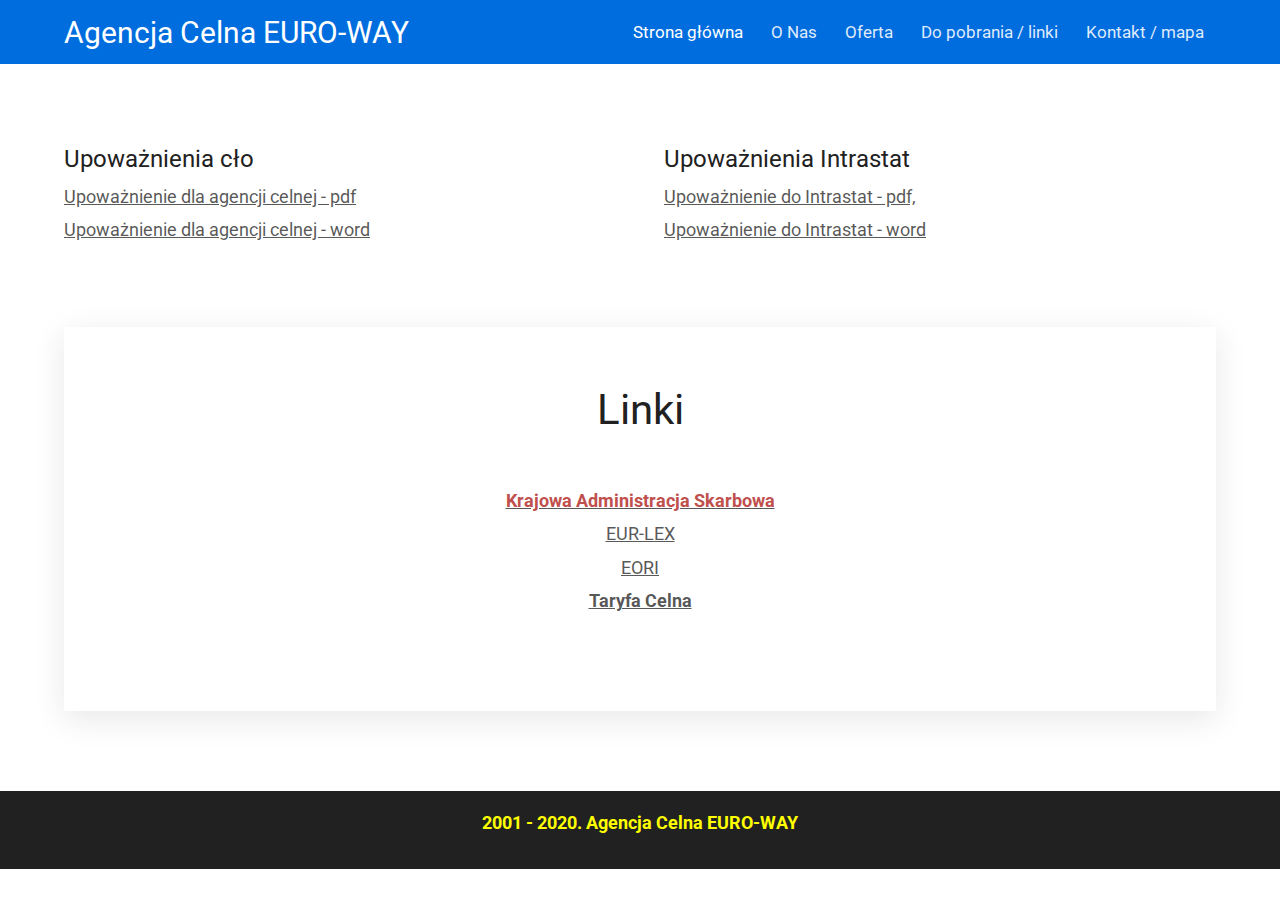
==== do-pobrania.html @ 19248e26 "Add files via upload" ====
<!DOCTYPE html>
<!-- saved from url=(0038)http://www.euro-way.com.pl/do-pobrania -->
<html
  class="js flexbox no-touch draganddrop csstransforms3d localstorage fileinput filereader fullscreen dragdropupload no-smoothtouch no-flexboxtweener"
  lang="en"
  style=""
  data-scroll-dir-x="0"
  data-scroll-dir-y="0"
>
  <head>
    <meta http-equiv="Content-Type" content="text/html; charset=UTF-8" />

    <title>Do pobrania / linki</title>
    <meta name="keywords" content="" />
    <meta name="description" content="" />
    <meta name="viewport" content="width=device-width,initial-scale=1" />
    <link rel="icon" type="image/png" sizes="32x32" href="favicon-32x32.png" />
    <link rel="icon" type="image/png" sizes="16x16" href="favicon-16x16.png" />

    <meta property="og:url" content="http://www.euro-way.com.pl/do-pobrania" />
    <meta property="og:title" content="Do pobrania / linki" />
    <meta property="og:description" content="" />
    <meta property="og:site_name" content="Agencja Celna EURO-WAY" />
    <meta
      name="viewport"
      content="width=device-width, initial-scale=1, viewport-fit=cover"
    />

    <meta name="generator" content="BaseKit" />

    <link rel="canonical" href="http://www.euro-way.com.pl/do-pobrania" />

    <link
      rel="stylesheet"
      href="./4a75a298-e9b4-4f21-a9c5-be64dd8ceb1e.css"
      class="js-initial-stylesheet"
    />

    <link rel="stylesheet" href="./photo-swipe.css" />

    <link rel="stylesheet" href="./cookie-consent.css" />

    <style
      class="js-webfont"
      data-woff-cache="//55b558c7-resources.clickweb.home.pl/ca8ff7f546/seven/fonts/playfair_display.woff.json"
      data-ttf-cache="//55b558c7-resources.clickweb.home.pl/ca8ff7f546/seven/fonts/playfair_display.ttf.json"
      data-fallback-stylesheet="https://fonts.googleapis.com/css?family=Playfair+Display&amp;subset=latin,latin-ext"
      data-name="playfair_display"
      data-cache-full="data-cache-full"
    >
      @font-face {
        font-family: "Playfair Display";
        font-weight: normal;
        src: url([data-uri]);
      }
    </style>
    <script nonce="">
      (function () {
        var fontCollections,
          fontsToCache,
          fallback = 1;

        function loadFontsAsynchronously() {
          if (!fallback) {
            return;
          }

          for (var i = 0, j = fontCollections.length; i < j; ++i) {
            var link = document.createElement("link"),
              head = document.getElementsByTagName("head")[0];
            link.rel = "stylesheet";
            link.href = fontCollections[i].getAttribute(
              "data-fallback-stylesheet"
            );
            head.appendChild(link);
          }
        }

        function loadFontsFromStorage() {
          var localKey = "published",
            format,
            collection,
            cachedFont;

          if (!window.localStorage) {
            return;
          }

          format = window.localStorage.getItem("bk.webfonts.format");
          if (!format) {
            return;
          }

          for (var i = 0, j = fontCollections.length; i < j; ++i) {
            collection = fontCollections[i];
            cacheKey =
              "bk.webfonts." +
              localKey +
              "." +
              format +
              "." +
              collection.getAttribute("data-name");
            cachedFont = window.localStorage.getItem(cacheKey);
            if (!cachedFont) {
              continue;
            }
            collection.innerHTML = cachedFont;
            collection.setAttribute("data-cache-full", "data-cache-full");
          }
        }

        if (!"querySelectorAll" in window) {
          return;
        }

        fontCollections = document.head.querySelectorAll(".js-webfont");
        if (!"localStorage" in window || !"addEventListener" in window) {
          loadFontsAsynchronously();
          return;
        }

        loadFontsFromStorage();
      })();
    </script>

    <script src="./modernizr.js" nonce=""></script>
  </head>

  <body class="" style="">
    <section
      id="page-zones__header"
      class="bk-zone column"
      data-uniqueid="FlGp8AOU8RqNXeD"
      data-parentuniqueid=""
    >
      <div
        id="page-zones__header-widgets__5d70db1a4285a"
        data-name="row"
        class="widget widget--zone-widget js-widget style--accent height--thin"
        data-uniqueid="0ZywvJ2JO8JYRSX"
        data-parentuniqueid="FlGp8AOU8RqNXeD"
      >
        <div
          class="row row--style-accent row--height-thin row--vertical-align-center row--background-type-color row--width-contained row--navigation-2 js-row"
          data-rowtype="navigation-2"
        >
          <div class="row__container js-row-container">
            <div
              id="page-zones__header-widgets__5d70db1a4285a-widgets__5d70db1a52dcf"
              data-name="responsivecolumns"
              class="widget widget--zone-widget js-widget"
              data-uniqueid="OgAXpkpe0J53B7G"
              data-parentuniqueid="0ZywvJ2JO8JYRSX"
            >
              <div
                class="bk-responsivecolumns responsivecolumns widget__responsivecolumns js-responsivecolumns"
              >
                <section
                  id="page-zones__header-widgets__5d70db1a4285a-widgets__5d70db1a52dcf-zones__5d70db1a56a9b"
                  class="bk-zone column columns-two-left"
                  data-uniqueid="Rs4tHs6DDsmE3X8"
                  data-parentuniqueid="OgAXpkpe0J53B7G"
                >
                  <div
                    id="page-zones__header-widgets__5d70db1a4285a-widgets__5d70db1a52dcf-zones__5d70db1a56a9b-widgets__5d70db1a58aa8"
                    data-name="companybrand"
                    class="widget widget--zone-widget js-widget"
                    data-uniqueid="q26HEOkRrdgZ0eq"
                    data-parentuniqueid="Rs4tHs6DDsmE3X8"
                  >
                    <div
                      class="bk-branding branding widget__branding alignment--left"
                    >
                      <div class="branding__text">
                        <h2 class="branding__site-title">
                          <a href="index.html" class="branding__link">
                            Agencja Celna EURO-WAY
                          </a>
                        </h2>
                      </div>
                    </div>
                  </div>
                </section>
                <section
                  id="page-zones__header-widgets__5d70db1a4285a-widgets__5d70db1a52dcf-zones__5d70db1a5e4d7"
                  class="bk-zone column columns-two-right"
                  data-uniqueid="4D4K9gafy3xjGJO"
                  data-parentuniqueid="OgAXpkpe0J53B7G"
                >
                  <div
                    id="page-zones__header-widgets__5d70db1a4285a-widgets__5d70db1a52dcf-zones__5d70db1a5e4d7-widgets__5d70db1a6036f"
                    data-name="extendednavigation"
                    class="widget widget--zone-widget js-widget"
                    data-uniqueid="9XCvKcLYAl8nAcc"
                    data-parentuniqueid="4D4K9gafy3xjGJO"
                  >
                    <div
                      class="bk-extendednavigation extendednavigation widget__extendednavigation align-right"
                      itemscope=""
                      itemtype="https://www.schema.org/SiteNavigationElement"
                    >
                      <button
                        class="js-pull navigation-toggle icon icon--bars extendednavigation__navigation-toggle"
                      >
                        <span>Menu</span>
                      </button>

                      <nav
                        class="navigation-body extendednavigation__navigation-body"
                      >
                        <ul
                          class="navigation-list extendednavigation__navigation-list js-menu-list itemcount-5"
                        >
                          <li
                            class="navigation-item extendednavigation__navigation-item home selected"
                            itemprop="name"
                          >
                            <a
                              href="index.html"
                              class="item-name extendednavigation__item-name"
                              itemprop="url"
                              >Strona główna</a
                            >
                          </li>
                          <li
                            class="navigation-item extendednavigation__navigation-item page"
                            itemprop="name"
                          >
                            <a
                              href="o-nas.html"
                              class="item-name extendednavigation__item-name"
                              itemprop="url"
                              >O Nas</a
                            >
                          </li>
                          <li
                            class="navigation-item extendednavigation__navigation-item page"
                            itemprop="name"
                          >
                            <a
                              href="oferta.html"
                              class="item-name extendednavigation__item-name"
                              itemprop="url"
                              >Oferta</a
                            >
                          </li>
                          <li
                            class="navigation-item extendednavigation__navigation-item page"
                            itemprop="name"
                          >
                            <a
                              href="do-pobrania.html"
                              class="item-name extendednavigation__item-name"
                              itemprop="url"
                              >Do pobrania / linki</a
                            >
                          </li>
                          <li
                            class="navigation-item extendednavigation__navigation-item page"
                            itemprop="name"
                          >
                            <a
                              href="kontakt-mapa.html"
                              class="item-name extendednavigation__item-name"
                              itemprop="url"
                              >Kontakt / mapa</a
                            >
                          </li>
                        </ul>
                      </nav>
                    </div>
                  </div>
                </section>
              </div>
            </div>
          </div>
        </div>
      </div>
    </section>

    <section
      id="page-zones__main"
      class="bk-zone column"
      data-uniqueid="zT1KDcDn7ZctIDv"
      data-parentuniqueid=""
    >
      <div
        id="page-zones__main-widgets__5d7109be23a2d"
        data-name="row"
        class="widget widget--zone-widget js-widget style--light height--default"
        data-uniqueid="JpRpWG6L9fXdBMA"
        data-parentuniqueid="zT1KDcDn7ZctIDv"
      >
        <div
          class="row row--style-light row--height-default row--vertical-align-top row--background-type-color row--width-contained row--text-5a row--layout-text-5a js-row"
          data-rowtype="text-5a"
        >
          <div class="row__container js-row-container">
            <div
              id="page-zones__main-widgets__5d7109be23a2d-widgets__5d7109be3b955"
              data-name="responsivecolumns"
              class="widget widget--zone-widget js-widget"
              data-uniqueid="K0fuvK3SGdQ5pbT"
              data-parentuniqueid="JpRpWG6L9fXdBMA"
            >
              <div
                class="bk-responsivecolumns responsivecolumns widget__responsivecolumns js-responsivecolumns"
              >
                <section
                  id="page-zones__main-widgets__5d7109be23a2d-widgets__5d7109be3b955-zones__5d7109be3f62c"
                  class="bk-zone column columns-two-left"
                  data-uniqueid="fAM55vNHzNcyWy3"
                  data-parentuniqueid="K0fuvK3SGdQ5pbT"
                >
                  <div
                    id="page-zones__main-widgets__5d7109be23a2d-widgets__5d7109be3b955-zones__5d7109be3f62c-widgets__5d7109be413fc"
                    data-name="contentgroup"
                    class="widget widget--zone-widget js-widget"
                    data-uniqueid="Sp8b1LNE4YNsS3k"
                    data-parentuniqueid="fAM55vNHzNcyWy3"
                  >
                    <div
                      class="widget__contentgroup contentgroup contentgroup--left contentgroup--regular"
                      id=""
                    >
                      <div class="contentgroup__content">
                        <div class="contentgroup__body-wrapper">
                          <div class="contentgroup__text-wrapper">
                            <div class="contentgroup__heading">
                              <h4>Upoważnienia cło<br /></h4>
                            </div>

                            <p class="contentgroup__body">
                              <a
                                href="http://hosting1965125.online.pro/doc/upowaznienie_UKC.pdf"
                                target="_blank"
                                >Upoważnienie dla agencji celnej - pdf</a
                              ><br /><a
                                href="http://hosting1965125.online.pro/doc/upowaznienie_UKC.doc"
                                target="_blank"
                                >Upoważnienie dla agencji celnej - word</a
                              ><br />
                            </p>
                          </div>
                        </div>
                      </div>
                    </div>
                  </div>
                </section>
                <section
                  id="page-zones__main-widgets__5d7109be23a2d-widgets__5d7109be3b955-zones__5d7109be4eb4e"
                  class="bk-zone column columns-two-right"
                  data-uniqueid="0wjSXVOYPUkT835"
                  data-parentuniqueid="K0fuvK3SGdQ5pbT"
                >
                  <div
                    id="page-zones__main-widgets__5d7109be23a2d-widgets__5d7109be3b955-zones__5d7109be4eb4e-widgets__5d7109be50a32"
                    data-name="contentgroup"
                    class="widget widget--zone-widget js-widget"
                    data-uniqueid="Y38Vjyl5EKoXilZ"
                    data-parentuniqueid="0wjSXVOYPUkT835"
                  >
                    <div
                      class="widget__contentgroup contentgroup contentgroup--left contentgroup--regular"
                      id=""
                    >
                      <div class="contentgroup__content">
                        <div class="contentgroup__body-wrapper">
                          <div class="contentgroup__text-wrapper">
                            <div class="contentgroup__heading">
                              <h4>Upoważnienia Intrastat<br /></h4>
                            </div>

                            <p class="contentgroup__body">
                              <a
                                href="http://hosting1965125.online.pro/doc/upow-intrastat.pdf"
                                target="_blank"
                                >Upoważnienie do Intrastat - pdf,</a
                              ><br />
                              <a
                                href="http://hosting1965125.online.pro/doc/upow-intrastat.doc"
                                target="_blank"
                                >Upoważnienie do Intrastat - word</a
                              ><br />
                            </p>
                          </div>
                        </div>
                      </div>
                    </div>
                  </div>
                </section>
              </div>
            </div>
          </div>
        </div>
      </div>

      <div
        id="page-zones__main-widgets__5d710ea5efa95"
        data-name="row"
        class="widget widget--zone-widget js-widget style--light height--default"
        data-uniqueid="ZOSRZawecXTrr8n"
        data-parentuniqueid="zT1KDcDn7ZctIDv"
      >
        <div
          class="row row--style-light row--height-default row--vertical-align-top row--background-type-color row--width-contained row--text-1b row--layout-text-1b js-row"
          data-rowtype="text-1b"
        >
          <div class="row__container js-row-container">
            <div
              id="page-zones__main-widgets__5d710ea5efa95-widgets__5d710ea618762"
              data-name="contentgroup"
              class="widget widget--zone-widget js-widget"
              data-uniqueid="yzBm5WgsYnUNYTL"
              data-parentuniqueid="ZOSRZawecXTrr8n"
            >
              <div
                class="widget__contentgroup contentgroup contentgroup--center contentgroup--regular"
                id=""
              >
                <div class="contentgroup__content">
                  <div class="contentgroup__body-wrapper">
                    <div class="contentgroup__text-wrapper">
                      <div class="contentgroup__heading">
                        <h2>Linki<br /><br /></h2>
                      </div>

                      <p class="contentgroup__body">
                        <a href="http://www.gov.pl/web/kas" target="_blank"
                          ><b
                            ><span style="color: rgb(192, 80, 77);"
                              >Krajowa Administracja Skarbowa
                            </span></b
                          ></a
                        ><br /><a
                          href="https://eur-lex.europa.eu/oj/direct-access.html?locale=pl"
                          target="_blank"
                          >EUR-LEX</a
                        ><br /><a
                          href="https://ec.europa.eu/taxation_customs/dds2/eos/eori_validation.jsp?Lang=pl"
                          target="_blank"
                          >EORI</a
                        ><br /><a
                          href="https://ext-isztar4.mf.gov.pl/taryfa_celna/?Year=&amp;Month=&amp;Day"
                          target="_blank"
                          ><span style="color: rgb(118, 146, 60);"
                            ><b>Taryfa Celna</b></span
                          ></a
                        ><br /><br />
                      </p>
                    </div>
                  </div>
                </div>
              </div>
            </div>
          </div>
        </div>
      </div>
    </section>

    <section
      id="page-zones__footer"
      class="bk-zone column"
      data-uniqueid="7ayd9t0AmyzE1vb"
      data-parentuniqueid=""
    >
      <div
        id="page-zones__footer-widgets__5d711c2070321"
        data-name="row"
        class="widget widget--zone-widget js-widget style--dark height--thin"
        data-uniqueid="4357oQF64j9slPP"
        data-parentuniqueid="7ayd9t0AmyzE1vb"
      >
        <div
          class="row row--style-dark row--height-thin row--vertical-align-center row--background-type-color row--width-contained row--footer-5 js-row"
          data-rowtype="footer-5"
        >
          <div class="row__container js-row-container">
            <div
              id="page-zones__footer-widgets__5d711c2070321-widgets__5d711c20811ab"
              data-name="contentgroup"
              class="widget widget--zone-widget js-widget"
              data-uniqueid="nMcB17oqmnMiRj0"
              data-parentuniqueid="4357oQF64j9slPP"
            >
              <div
                class="widget__contentgroup contentgroup contentgroup--center contentgroup--regular"
                id=""
              >
                <div class="contentgroup__content">
                  <div class="contentgroup__body-wrapper">
                    <div class="contentgroup__text-wrapper">
                      <p class="contentgroup__body">
                        <span style="color: rgb(255, 255, 0);"
                          ><b>2001 - 2020. Agencja Celna EURO-WAY</b></span
                        ><br />
                      </p>
                    </div>
                  </div>
                </div>
              </div>
            </div>

            <div
              id="page-zones__footer-widgets__5d711c2070321-widgets__5d711c208aa20"
              data-name="policypages"
              class="widget widget--zone-widget js-widget"
              data-uniqueid="Ygwjg7x6gmgbDs2"
              data-parentuniqueid="4357oQF64j9slPP"
            ></div>
          </div>
        </div>
      </div>
    </section>

    <div id="js-cookie-consent-event" style="display: none;"></div>

    <script nonce="">
      App = {};
      App.i18n = {};
      App.nonce = "";
      App.session = {
        get: function (key) {
          var property = null;
          if (this.data[key] !== null && this.data[key] !== undefined) {
            return this.data[key];
          }
          return property;
        },
        data: {
          siteRef: 57679,
          domain: "webmaker.az.pl",
          brandRef: "20",
          assetBaseUrl: "//55b558c7-resources.clickweb.home.pl/ca8ff7f546",
          languageCode: "pl",
          pageRef: 520708,
          pageLanguage: null,
        },
      };

      var Brand = Brand || {};
      Brand.googleMapsEmbedKey = "AIzaSyC8V96sGgzrasorg2xPOlrlp-cpQFPLSxM";

      if (window.Modernizr && window.Modernizr.touch) {
        document.body.classList.add("touch");
      }
    </script>

    <script nonce="">
      window["Server"] = {
        app: {
          resizerDomain: "resizer.clickweb.home.pl",
          mode: "published",
          protocol: "http",
          maintenance: "0",
          deducedLocale: "pl_PL",
        },
        componentTree: {
          page: {
            "page-zones__header": {
              "page-zones__header-widgets__5d70db1a4285a": {
                "page-zones__header-widgets__5d70db1a4285a-widgets__5d70db1a52dcf": {
                  "page-zones__header-widgets__5d70db1a4285a-widgets__5d70db1a52dcf-zones__5d70db1a56a9b": {
                    "page-zones__header-widgets__5d70db1a4285a-widgets__5d70db1a52dcf-zones__5d70db1a56a9b-widgets__5d70db1a58aa8": [],
                  },
                  "page-zones__header-widgets__5d70db1a4285a-widgets__5d70db1a52dcf-zones__5d70db1a5e4d7": {
                    "page-zones__header-widgets__5d70db1a4285a-widgets__5d70db1a52dcf-zones__5d70db1a5e4d7-widgets__5d70db1a6036f": [],
                  },
                },
              },
            },
            "page-zones__main": {
              "page-zones__main-widgets__5d7109be23a2d": {
                "page-zones__main-widgets__5d7109be23a2d-widgets__5d7109be3b955": {
                  "page-zones__main-widgets__5d7109be23a2d-widgets__5d7109be3b955-zones__5d7109be3f62c": {
                    "page-zones__main-widgets__5d7109be23a2d-widgets__5d7109be3b955-zones__5d7109be3f62c-widgets__5d7109be413fc": [],
                  },
                  "page-zones__main-widgets__5d7109be23a2d-widgets__5d7109be3b955-zones__5d7109be4eb4e": {
                    "page-zones__main-widgets__5d7109be23a2d-widgets__5d7109be3b955-zones__5d7109be4eb4e-widgets__5d7109be50a32": [],
                  },
                },
              },
              "page-zones__main-widgets__5d710ea5efa95": {
                "page-zones__main-widgets__5d710ea5efa95-widgets__5d710ea618762": [],
              },
            },
            "page-zones__footer": {
              "page-zones__footer-widgets__5d711c2070321": {
                "page-zones__footer-widgets__5d711c2070321-widgets__5d711c20811ab": [],
                "page-zones__footer-widgets__5d711c2070321-widgets__5d711c208aa20": [],
              },
            },
          },
        },
        editorVersion: "ten",
        isFullVersionTenSite: true,
        page: {
          componentTree: {
            page: {
              "page-zones__header": {
                "page-zones__header-widgets__5d70db1a4285a": {
                  "page-zones__header-widgets__5d70db1a4285a-widgets__5d70db1a52dcf": {
                    "page-zones__header-widgets__5d70db1a4285a-widgets__5d70db1a52dcf-zones__5d70db1a56a9b": {
                      "page-zones__header-widgets__5d70db1a4285a-widgets__5d70db1a52dcf-zones__5d70db1a56a9b-widgets__5d70db1a58aa8": [],
                    },
                    "page-zones__header-widgets__5d70db1a4285a-widgets__5d70db1a52dcf-zones__5d70db1a5e4d7": {
                      "page-zones__header-widgets__5d70db1a4285a-widgets__5d70db1a52dcf-zones__5d70db1a5e4d7-widgets__5d70db1a6036f": [],
                    },
                  },
                },
              },
              "page-zones__main": {
                "page-zones__main-widgets__5d7109be23a2d": {
                  "page-zones__main-widgets__5d7109be23a2d-widgets__5d7109be3b955": {
                    "page-zones__main-widgets__5d7109be23a2d-widgets__5d7109be3b955-zones__5d7109be3f62c": {
                      "page-zones__main-widgets__5d7109be23a2d-widgets__5d7109be3b955-zones__5d7109be3f62c-widgets__5d7109be413fc": [],
                    },
                    "page-zones__main-widgets__5d7109be23a2d-widgets__5d7109be3b955-zones__5d7109be4eb4e": {
                      "page-zones__main-widgets__5d7109be23a2d-widgets__5d7109be3b955-zones__5d7109be4eb4e-widgets__5d7109be50a32": [],
                    },
                  },
                },
                "page-zones__main-widgets__5d710ea5efa95": {
                  "page-zones__main-widgets__5d710ea5efa95-widgets__5d710ea618762": [],
                },
              },
              "page-zones__footer": {
                "page-zones__footer-widgets__5d711c2070321": {
                  "page-zones__footer-widgets__5d711c2070321-widgets__5d711c20811ab": [],
                  "page-zones__footer-widgets__5d711c2070321-widgets__5d711c208aa20": [],
                },
              },
            },
          },
          request: "do-pobrania",
          pageTree: [
            {
              ref: "520523",
              request: "home",
              canonicalUrl: null,
              title: "Strona g\u0142\u00f3wna",
              seo_title: "Strona g\u0142\u00f3wna",
              keywords: "",
              description: "",
              display_order: "1",
              type: "home",
              template_ref: "1",
              menu: "1",
              basekit_objects_ref: null,
              modified: "2019-09-05 10:21:39",
              redirection: null,
              priority: "1",
              changefreq: "monthly",
              can_publish: "1",
              headScript: "",
              bodyScript: "",
              status: "active",
              theme_ref: "1",
              color_swatch_ref: "1",
              font_swatch_ref: "1",
              password: null,
              do_sub_page: "0",
              do_default: "0",
              templateType: "home",
              hiddenFromNavigation: "0",
              exclude_from_sitemap: "0",
              excludeFromPageLimit: "0",
              parentId: "0",
              language: null,
            },
            {
              ref: "520561",
              request: "o-nas",
              canonicalUrl: null,
              title: "O Nas",
              seo_title: "Strona g\u0142\u00f3wna",
              keywords: "",
              description: "",
              display_order: "2",
              type: "page",
              template_ref: "1",
              menu: "1",
              basekit_objects_ref: null,
              modified: "2019-09-05 11:06:51",
              redirection: null,
              priority: "0",
              changefreq: "monthly",
              can_publish: "1",
              headScript: null,
              bodyScript: null,
              status: "active",
              theme_ref: "1",
              color_swatch_ref: "1",
              font_swatch_ref: "1",
              password: null,
              do_sub_page: "0",
              do_default: "0",
              templateType: "default",
              hiddenFromNavigation: "0",
              exclude_from_sitemap: "0",
              excludeFromPageLimit: "0",
              parentId: "0",
              language: null,
            },
            {
              ref: "520569",
              request: "oferta",
              canonicalUrl: null,
              title: "Oferta",
              seo_title: "Strona g\u0142\u00f3wna",
              keywords: "",
              description: "",
              display_order: "3",
              type: "page",
              template_ref: "1",
              menu: "1",
              basekit_objects_ref: null,
              modified: "2019-09-05 11:34:03",
              redirection: null,
              priority: "0",
              changefreq: "monthly",
              can_publish: "1",
              headScript: null,
              bodyScript: null,
              status: "active",
              theme_ref: "1",
              color_swatch_ref: "1",
              font_swatch_ref: "1",
              password: null,
              do_sub_page: "0",
              do_default: "0",
              templateType: "default",
              hiddenFromNavigation: "0",
              exclude_from_sitemap: "0",
              excludeFromPageLimit: "0",
              parentId: "0",
              language: null,
            },
            {
              ref: "520708",
              request: "do-pobrania",
              canonicalUrl: null,
              title: "Do pobrania \/ linki",
              seo_title: "",
              keywords: "",
              description: "",
              display_order: "4",
              type: "page",
              template_ref: "1",
              menu: "1",
              basekit_objects_ref: null,
              modified: "2019-09-05 15:57:11",
              redirection: null,
              priority: "0",
              changefreq: "monthly",
              can_publish: "1",
              headScript: "",
              bodyScript: "",
              status: "active",
              theme_ref: "1",
              color_swatch_ref: "1",
              font_swatch_ref: "1",
              password: null,
              do_sub_page: "0",
              do_default: "0",
              templateType: "default",
              hiddenFromNavigation: "0",
              exclude_from_sitemap: "0",
              excludeFromPageLimit: "0",
              parentId: "0",
              language: null,
            },
            {
              ref: "520717",
              request: "kontakt-mapa",
              canonicalUrl: null,
              title: "Kontakt \/ mapa",
              seo_title: "",
              keywords: null,
              description: null,
              display_order: "5",
              type: "page",
              template_ref: "1",
              menu: "1",
              basekit_objects_ref: null,
              modified: "2019-09-05 13:38:03",
              redirection: null,
              priority: "0",
              changefreq: "monthly",
              can_publish: "1",
              headScript: null,
              bodyScript: null,
              status: "active",
              theme_ref: "1",
              color_swatch_ref: "1",
              font_swatch_ref: "1",
              password: null,
              do_sub_page: "0",
              do_default: "0",
              templateType: "default",
              hiddenFromNavigation: "0",
              exclude_from_sitemap: "0",
              excludeFromPageLimit: "0",
              parentId: "0",
              language: null,
            },
            {
              ref: "520743",
              request: "blogpost",
              canonicalUrl: null,
              title: "blogpost",
              seo_title: "",
              keywords: null,
              description: null,
              display_order: "6",
              type: "page",
              template_ref: "1",
              menu: "1",
              basekit_objects_ref: null,
              modified: "2019-09-05 14:39:56",
              redirection: null,
              priority: "0",
              changefreq: "monthly",
              can_publish: "1",
              headScript: null,
              bodyScript: null,
              status: "active",
              theme_ref: "1",
              color_swatch_ref: "1",
              font_swatch_ref: "1",
              password: null,
              do_sub_page: "0",
              do_default: "0",
              templateType: "blogpost",
              hiddenFromNavigation: "1",
              exclude_from_sitemap: "1",
              excludeFromPageLimit: "1",
              parentId: "0",
              language: null,
            },
            {
              ref: "520744",
              request: "blog",
              canonicalUrl: null,
              title: "Blog",
              seo_title: "",
              keywords: null,
              description: null,
              display_order: "7",
              type: "page",
              template_ref: "1",
              menu: "1",
              basekit_objects_ref: null,
              modified: "2019-09-05 14:39:56",
              redirection: null,
              priority: "0",
              changefreq: "monthly",
              can_publish: "1",
              headScript: null,
              bodyScript: null,
              status: "active",
              theme_ref: "1",
              color_swatch_ref: "1",
              font_swatch_ref: "1",
              password: null,
              do_sub_page: "0",
              do_default: "0",
              templateType: "blogpostlist",
              hiddenFromNavigation: "0",
              exclude_from_sitemap: "1",
              excludeFromPageLimit: "1",
              parentId: "0",
              language: null,
            },
          ],
          backgroundClass: null,
          customHead: [],
          canonicalUrl: "http:\/\/www.euro-way.com.pl\/do-pobrania",
          language: null,
          isPluginPage: false,
          isRTLLanguage: false,
          ref: "520708",
          title: "Do pobrania \/ linki",
          titleInNavAndWidget: "Do pobrania \/ linki",
          description: null,
          type: "page",
          keywords: null,
          seoLang: "en",
          templateType: "default",
          headScript: "",
          bodyScript: "",
        },
        pageTree: [
          {
            ref: "520523",
            request: "home",
            canonicalUrl: null,
            title: "Strona g\u0142\u00f3wna",
            seo_title: "Strona g\u0142\u00f3wna",
            keywords: "",
            description: "",
            display_order: "1",
            type: "home",
            template_ref: "1",
            menu: "1",
            basekit_objects_ref: null,
            modified: "2019-09-05 10:21:39",
            redirection: null,
            priority: "1",
            changefreq: "monthly",
            can_publish: "1",
            headScript: "",
            bodyScript: "",
            status: "active",
            theme_ref: "1",
            color_swatch_ref: "1",
            font_swatch_ref: "1",
            password: null,
            do_sub_page: "0",
            do_default: "0",
            templateType: "home",
            hiddenFromNavigation: "0",
            exclude_from_sitemap: "0",
            excludeFromPageLimit: "0",
            parentId: "0",
            language: null,
          },
          {
            ref: "520561",
            request: "o-nas",
            canonicalUrl: null,
            title: "O Nas",
            seo_title: "Strona g\u0142\u00f3wna",
            keywords: "",
            description: "",
            display_order: "2",
            type: "page",
            template_ref: "1",
            menu: "1",
            basekit_objects_ref: null,
            modified: "2019-09-05 11:06:51",
            redirection: null,
            priority: "0",
            changefreq: "monthly",
            can_publish: "1",
            headScript: null,
            bodyScript: null,
            status: "active",
            theme_ref: "1",
            color_swatch_ref: "1",
            font_swatch_ref: "1",
            password: null,
            do_sub_page: "0",
            do_default: "0",
            templateType: "default",
            hiddenFromNavigation: "0",
            exclude_from_sitemap: "0",
            excludeFromPageLimit: "0",
            parentId: "0",
            language: null,
          },
          {
            ref: "520569",
            request: "oferta",
            canonicalUrl: null,
            title: "Oferta",
            seo_title: "Strona g\u0142\u00f3wna",
            keywords: "",
            description: "",
            display_order: "3",
            type: "page",
            template_ref: "1",
            menu: "1",
            basekit_objects_ref: null,
            modified: "2019-09-05 11:34:03",
            redirection: null,
            priority: "0",
            changefreq: "monthly",
            can_publish: "1",
            headScript: null,
            bodyScript: null,
            status: "active",
            theme_ref: "1",
            color_swatch_ref: "1",
            font_swatch_ref: "1",
            password: null,
            do_sub_page: "0",
            do_default: "0",
            templateType: "default",
            hiddenFromNavigation: "0",
            exclude_from_sitemap: "0",
            excludeFromPageLimit: "0",
            parentId: "0",
            language: null,
          },
          {
            ref: "520708",
            request: "do-pobrania",
            canonicalUrl: null,
            title: "Do pobrania \/ linki",
            seo_title: "",
            keywords: "",
            description: "",
            display_order: "4",
            type: "page",
            template_ref: "1",
            menu: "1",
            basekit_objects_ref: null,
            modified: "2019-09-05 15:57:11",
            redirection: null,
            priority: "0",
            changefreq: "monthly",
            can_publish: "1",
            headScript: "",
            bodyScript: "",
            status: "active",
            theme_ref: "1",
            color_swatch_ref: "1",
            font_swatch_ref: "1",
            password: null,
            do_sub_page: "0",
            do_default: "0",
            templateType: "default",
            hiddenFromNavigation: "0",
            exclude_from_sitemap: "0",
            excludeFromPageLimit: "0",
            parentId: "0",
            language: null,
          },
          {
            ref: "520717",
            request: "kontakt-mapa",
            canonicalUrl: null,
            title: "Kontakt \/ mapa",
            seo_title: "",
            keywords: null,
            description: null,
            display_order: "5",
            type: "page",
            template_ref: "1",
            menu: "1",
            basekit_objects_ref: null,
            modified: "2019-09-05 13:38:03",
            redirection: null,
            priority: "0",
            changefreq: "monthly",
            can_publish: "1",
            headScript: null,
            bodyScript: null,
            status: "active",
            theme_ref: "1",
            color_swatch_ref: "1",
            font_swatch_ref: "1",
            password: null,
            do_sub_page: "0",
            do_default: "0",
            templateType: "default",
            hiddenFromNavigation: "0",
            exclude_from_sitemap: "0",
            excludeFromPageLimit: "0",
            parentId: "0",
            language: null,
          },
          {
            ref: "520743",
            request: "blogpost",
            canonicalUrl: null,
            title: "blogpost",
            seo_title: "",
            keywords: null,
            description: null,
            display_order: "6",
            type: "page",
            template_ref: "1",
            menu: "1",
            basekit_objects_ref: null,
            modified: "2019-09-05 14:39:56",
            redirection: null,
            priority: "0",
            changefreq: "monthly",
            can_publish: "1",
            headScript: null,
            bodyScript: null,
            status: "active",
            theme_ref: "1",
            color_swatch_ref: "1",
            font_swatch_ref: "1",
            password: null,
            do_sub_page: "0",
            do_default: "0",
            templateType: "blogpost",
            hiddenFromNavigation: "1",
            exclude_from_sitemap: "1",
            excludeFromPageLimit: "1",
            parentId: "0",
            language: null,
          },
          {
            ref: "520744",
            request: "blog",
            canonicalUrl: null,
            title: "Blog",
            seo_title: "",
            keywords: null,
            description: null,
            display_order: "7",
            type: "page",
            template_ref: "1",
            menu: "1",
            basekit_objects_ref: null,
            modified: "2019-09-05 14:39:56",
            redirection: null,
            priority: "0",
            changefreq: "monthly",
            can_publish: "1",
            headScript: null,
            bodyScript: null,
            status: "active",
            theme_ref: "1",
            color_swatch_ref: "1",
            font_swatch_ref: "1",
            password: null,
            do_sub_page: "0",
            do_default: "0",
            templateType: "blogpostlist",
            hiddenFromNavigation: "0",
            exclude_from_sitemap: "1",
            excludeFromPageLimit: "1",
            parentId: "0",
            language: null,
          },
        ],
        requestBase: "",
        cookieWarningUrl: "",
        plugins: {
          assets: {
            images: {
              "3642063": {
                ref: 3642063,
                url:
                  "http:\/\/files.clickweb.home.pl\/cb\/5c\/cb5c281c-1d7b-4792-8da1-b94284507a0c.gif",
                fileName: "logo.gif",
                fileType: "image",
                fileSize: 3177,
                title: null,
                updated: {
                  date: "2019-09-05 10:42:49.000000",
                  timezone_type: 3,
                  timezone: "Europe\/London",
                },
                description: null,
                path: "cb\/5c\/cb5c281c-1d7b-4792-8da1-b94284507a0c.gif",
                imageWidth: 160,
                imageHeight: 72,
                deleted: false,
                albumRef: null,
                albumTitle: null,
                providerRef: null,
                compression: "none",
                compressedUrl: null,
              },
              "3642086": {
                ref: 3642086,
                url:
                  "http:\/\/files.clickweb.home.pl\/9e\/2e\/9e2ec02c-03c7-4c09-829f-e38fc127ea96.jpg",
                fileName: "semi-truck-wheeler-sunrise-on-highway.jpg",
                fileType: "image",
                fileSize: 1048805,
                title: null,
                updated: {
                  date: "2019-09-05 10:58:52.000000",
                  timezone_type: 3,
                  timezone: "Europe\/London",
                },
                description: null,
                path: "9e\/2e\/9e2ec02c-03c7-4c09-829f-e38fc127ea96.jpg",
                imageWidth: 2120,
                imageHeight: 1414,
                deleted: false,
                albumRef: null,
                albumTitle: null,
                providerRef: "1",
                compression: "complete",
                compressedUrl:
                  "http:\/\/files.clickweb.home.pl\/a5\/d6\/a5d6e080-fc2e-4f1e-b195-b6b688504c16.jpg",
              },
              "3642088": {
                ref: 3642088,
                url:
                  "http:\/\/files.clickweb.home.pl\/f7\/54\/f754f49f-f24c-45b2-87f5-be85af0f9155.jpg",
                fileName: "semi-truck-wheeler-sunrise-on-highway.jpg",
                fileType: "image",
                fileSize: 1048805,
                title: null,
                updated: {
                  date: "2019-09-05 11:00:19.000000",
                  timezone_type: 3,
                  timezone: "Europe\/London",
                },
                description: null,
                path: "f7\/54\/f754f49f-f24c-45b2-87f5-be85af0f9155.jpg",
                imageWidth: 2120,
                imageHeight: 1414,
                deleted: false,
                albumRef: null,
                albumTitle: null,
                providerRef: "1",
                compression: "complete",
                compressedUrl:
                  "http:\/\/files.clickweb.home.pl\/38\/e5\/38e5bc8d-4517-4f3f-90b0-a53eb8c20f8d.jpg",
              },
              "3642271": {
                ref: 3642271,
                url:
                  "http:\/\/files.clickweb.home.pl\/b8\/92\/b892b7dd-758c-463c-aa9d-ee08b8ff395c.png",
                fileName: "magazyn.png",
                fileType: "image",
                fileSize: 1478119,
                title: null,
                updated: {
                  date: "2019-09-05 12:03:31.000000",
                  timezone_type: 3,
                  timezone: "Europe\/London",
                },
                description: null,
                path: "b8\/92\/b892b7dd-758c-463c-aa9d-ee08b8ff395c.png",
                imageWidth: 983,
                imageHeight: 657,
                deleted: false,
                albumRef: null,
                albumTitle: null,
                providerRef: null,
                compression: "none",
                compressedUrl: null,
              },
              "3642284": {
                ref: 3642284,
                url:
                  "http:\/\/files.clickweb.home.pl\/b7\/14\/b7143b04-8d40-4f01-ac84-bceaa88e69bb.jpg",
                fileName: "uc_pruszkow.jpg",
                fileType: "image",
                fileSize: 30026,
                title: null,
                updated: {
                  date: "2019-09-05 12:09:18.000000",
                  timezone_type: 3,
                  timezone: "Europe\/London",
                },
                description: null,
                path: "b7\/14\/b7143b04-8d40-4f01-ac84-bceaa88e69bb.jpg",
                imageWidth: 300,
                imageHeight: 206,
                deleted: false,
                albumRef: null,
                albumTitle: null,
                providerRef: null,
                compression: "none",
                compressedUrl: null,
              },
              "3642312": {
                ref: 3642312,
                url:
                  "http:\/\/files.clickweb.home.pl\/15\/a5\/15a5a86a-cab2-41a3-92d4-3d7a7317eeab.png",
                fileName: "aeo.png",
                fileType: "image",
                fileSize: 6940,
                title: null,
                updated: {
                  date: "2019-09-05 12:17:31.000000",
                  timezone_type: 3,
                  timezone: "Europe\/London",
                },
                description: null,
                path: "15\/a5\/15a5a86a-cab2-41a3-92d4-3d7a7317eeab.png",
                imageWidth: 129,
                imageHeight: 87,
                deleted: false,
                albumRef: null,
                albumTitle: null,
                providerRef: null,
                compression: "none",
                compressedUrl: null,
              },
              "3642317": {
                ref: 3642317,
                url:
                  "http:\/\/files.clickweb.home.pl\/9e\/3b\/9e3bfcae-986c-4274-b554-8a8a5c393b50.png",
                fileName: "track.png",
                fileType: "image",
                fileSize: 1322833,
                title: null,
                updated: {
                  date: "2019-09-05 12:19:41.000000",
                  timezone_type: 3,
                  timezone: "Europe\/London",
                },
                description: null,
                path: "9e\/3b\/9e3bfcae-986c-4274-b554-8a8a5c393b50.png",
                imageWidth: 1050,
                imageHeight: 700,
                deleted: false,
                albumRef: null,
                albumTitle: null,
                providerRef: null,
                compression: "none",
                compressedUrl: null,
              },
              "3642938": {
                ref: 3642938,
                url:
                  "http:\/\/files.clickweb.home.pl\/71\/68\/716868bd-abe2-4995-b109-30d2d1a7f548.png",
                fileName: "pl.png",
                fileType: "image",
                fileSize: 380,
                title: null,
                updated: {
                  date: "2019-09-05 15:59:08.000000",
                  timezone_type: 3,
                  timezone: "Europe\/London",
                },
                description: null,
                path: "71\/68\/716868bd-abe2-4995-b109-30d2d1a7f548.png",
                imageWidth: 32,
                imageHeight: 32,
                deleted: false,
                albumRef: null,
                albumTitle: null,
                providerRef: null,
                compression: "none",
                compressedUrl: null,
              },
              "3642942": {
                ref: 3642942,
                url:
                  "http:\/\/files.clickweb.home.pl\/dd\/f4\/ddf4e5aa-8a3f-4e8a-a335-5003fce0db9b.png",
                fileName: "gb.png",
                fileType: "image",
                fileSize: 1767,
                title: null,
                updated: {
                  date: "2019-09-05 16:02:23.000000",
                  timezone_type: 3,
                  timezone: "Europe\/London",
                },
                description: null,
                path: "dd\/f4\/ddf4e5aa-8a3f-4e8a-a335-5003fce0db9b.png",
                imageWidth: 32,
                imageHeight: 32,
                deleted: false,
                albumRef: null,
                albumTitle: null,
                providerRef: null,
                compression: "none",
                compressedUrl: null,
              },
            },
            albums: {
              "": [
                3642063,
                3642063,
                3642086,
                3642086,
                3642088,
                3642088,
                3642271,
                3642271,
                3642284,
                3642284,
                3642312,
                3642312,
                3642317,
                3642317,
                3642938,
                3642938,
                3642942,
                3642942,
              ],
            },
          },
          blog: {
            live: false,
            isPostPage: false,
            searchUrl: "\/blog\/search\/",
            directory: "blog",
            displayBlogHomePageLink: false,
            categories: [],
            tags: [],
            postsPerPage: "5",
            totalPages: 0,
            currentPage: 1,
            pathFormat: "\/blog\/page\/",
          },
        },
        desktopSite: {
          protocol: "http",
          primaryDomain: { domainName: "www.euro-way.com.pl" },
        },
        siteLanguages: null,
        siteDefaultLanguage: null,
        siteLanguageMenuSettings: null,
        siteCurrentLanguage: null,
      };
      window["Profile"] = {
        profile: {
          business: "Agencja Celna EURO-WAY",
          headline: "",
          strapline: "",
          companydescription:
            "Naszym podstawowym zadaniem jest reprezentowanie interes\u00f3w Klienta przed Urz\u0119dem Celnym. \r\nNasze do\u015bwiadczenie i wiedz\u0119 wykorzystujemy \u015bwiadcz\u0105c profesjonalne us\u0142ugi zwi\u0105zane z obrotem towarowym z zagranic\u0105. Szczeg\u00f3ln\u0105 uwag\u0119 przywi\u0105zujemy do profesjonalnej i kompleksowej obs\u0142ugi naszych Klient\u00f3w.",
          copyright: "",
          address: "ul. Przejazdowa 25",
          address1: "Pruszk\u00f3w",
          address2: "",
          postalcode: "05-800",
          country: "Polska",
          phone: "+48 22 7596872",
          twitter: "twitter",
          linkedin: "",
          facebook: "",
          googleplus: "",
          youtube: "",
          rss: "",
          logo:
            "http:\/\/files.clickweb.home.pl\/cb\/5c\/cb5c281c-1d7b-4792-8da1-b94284507a0c.gif",
          logowidth: "160",
          logoheight: "72",
          yelpbusinessid: "",
          featureimage: "",
          category: "",
          keywords: "",
          type: "",
          websiteType: "localBusiness",
          countryCode: "PL",
          instagram: "",
          pinterest: "",
          vkontakte: "",
        },
      };
    </script>

    <script nonce="">
      Server.components = {
        "page-zones__header": {
          ref: "3974728",
          uniqueHTMLId: "page-zones__header",
          name: "header",
          fixed: false,
          libraryItemRef: "0",
          pageRef: null,
          temporary: {},
          changed: {},
          type: "widget.template",
          data: [],
          className: "template",
          widget: {},
          uniqueId: "FlGp8AOU8RqNXeD",
          parentUniqueId: null,
        },
        "page-zones__header-widgets__5d70db1a4285a": {
          ref: "3974731",
          uniqueHTMLId: "page-zones__header-widgets__5d70db1a4285a",
          name: "5d70db1a4285a",
          fixed: false,
          libraryItemRef: "0",
          pageRef: null,
          temporary: {},
          changed: {},
          type: "widget.row",
          data: {
            backgroundType: "color",
            height: "thin",
            horizontalAlignment: "center",
            width: "contained",
            style: "accent",
            verticalAlignment: "center",
            rowType: "navigation-2",
            originalRowTemplateId: "navigation_2",
            uniqueId: "0ZywvJ2JO8JYRSX",
          },
          className: "row",
          widget: {},
          uniqueId: "0ZywvJ2JO8JYRSX",
          parentUniqueId: "FlGp8AOU8RqNXeD",
        },
        "page-zones__header-widgets__5d70db1a4285a-widgets__5d70db1a52dcf": {
          ref: "3974732",
          uniqueHTMLId:
            "page-zones__header-widgets__5d70db1a4285a-widgets__5d70db1a52dcf",
          name: "5d70db1a52dcf",
          fixed: false,
          libraryItemRef: "0",
          pageRef: null,
          temporary: {},
          changed: {},
          type: "widget.responsivecolumns",
          data: { columns: "2" },
          className: "responsivecolumns",
          widget: {},
          uniqueId: "OgAXpkpe0J53B7G",
          parentUniqueId: "0ZywvJ2JO8JYRSX",
        },
        "page-zones__header-widgets__5d70db1a4285a-widgets__5d70db1a52dcf-zones__5d70db1a56a9b": {
          ref: "3974733",
          uniqueHTMLId:
            "page-zones__header-widgets__5d70db1a4285a-widgets__5d70db1a52dcf-zones__5d70db1a56a9b",
          name: "5d70db1a56a9b",
          fixed: false,
          libraryItemRef: "0",
          pageRef: null,
          temporary: {},
          changed: {},
          type: "widget.columns.column",
          data: [],
          className: "columns.column",
          widget: {},
          uniqueId: "Rs4tHs6DDsmE3X8",
          parentUniqueId: "OgAXpkpe0J53B7G",
        },
        "page-zones__header-widgets__5d70db1a4285a-widgets__5d70db1a52dcf-zones__5d70db1a56a9b-widgets__5d70db1a58aa8": {
          ref: "3974734",
          uniqueHTMLId:
            "page-zones__header-widgets__5d70db1a4285a-widgets__5d70db1a52dcf-zones__5d70db1a56a9b-widgets__5d70db1a58aa8",
          name: "5d70db1a58aa8",
          fixed: false,
          libraryItemRef: "0",
          pageRef: null,
          temporary: {},
          changed: {},
          type: "widget.companybrand",
          data: { horizontalAlignment: "left", contentType: "websitename" },
          className: "companybrand",
          widget: {},
          uniqueId: "q26HEOkRrdgZ0eq",
          parentUniqueId: "Rs4tHs6DDsmE3X8",
        },
        "page-zones__header-widgets__5d70db1a4285a-widgets__5d70db1a52dcf-zones__5d70db1a5e4d7": {
          ref: "3974735",
          uniqueHTMLId:
            "page-zones__header-widgets__5d70db1a4285a-widgets__5d70db1a52dcf-zones__5d70db1a5e4d7",
          name: "5d70db1a5e4d7",
          fixed: false,
          libraryItemRef: "0",
          pageRef: null,
          temporary: {},
          changed: {},
          type: "widget.columns.column",
          data: [],
          className: "columns.column",
          widget: {},
          uniqueId: "4D4K9gafy3xjGJO",
          parentUniqueId: "OgAXpkpe0J53B7G",
        },
        "page-zones__header-widgets__5d70db1a4285a-widgets__5d70db1a52dcf-zones__5d70db1a5e4d7-widgets__5d70db1a6036f": {
          ref: "3974736",
          uniqueHTMLId:
            "page-zones__header-widgets__5d70db1a4285a-widgets__5d70db1a52dcf-zones__5d70db1a5e4d7-widgets__5d70db1a6036f",
          name: "5d70db1a6036f",
          fixed: false,
          libraryItemRef: "0",
          pageRef: null,
          temporary: {},
          changed: {},
          type: "widget.extendednavigation",
          data: { align: "right", uniqueId: "9XCvKcLYAl8nAcc" },
          className: "extendednavigation",
          widget: {},
          uniqueId: "9XCvKcLYAl8nAcc",
          parentUniqueId: "4D4K9gafy3xjGJO",
        },
        "page-zones__main": {
          ref: "3977004",
          uniqueHTMLId: "page-zones__main",
          name: "main",
          fixed: false,
          libraryItemRef: "0",
          pageRef: "520708",
          temporary: {},
          changed: {},
          type: "widget.template",
          data: [],
          className: "template",
          widget: {},
          uniqueId: "zT1KDcDn7ZctIDv",
          parentUniqueId: null,
        },
        "page-zones__main-widgets__5d7109be23a2d": {
          ref: "3977011",
          uniqueHTMLId: "page-zones__main-widgets__5d7109be23a2d",
          name: "5d7109be23a2d",
          fixed: false,
          libraryItemRef: "0",
          pageRef: "520708",
          temporary: {},
          changed: {},
          type: "widget.row",
          data: {
            rowType: "text-5a",
            backgroundType: "color",
            style: "light",
            height: "default",
            width: "contained",
            horizontalAlignment: "left",
            verticalAlignment: "top",
            layout: "text-5a",
            originalRowTemplateId: "text_5a",
          },
          className: "row",
          widget: {},
          uniqueId: "JpRpWG6L9fXdBMA",
          parentUniqueId: "zT1KDcDn7ZctIDv",
        },
        "page-zones__main-widgets__5d7109be23a2d-widgets__5d7109be3b955": {
          ref: "3977012",
          uniqueHTMLId:
            "page-zones__main-widgets__5d7109be23a2d-widgets__5d7109be3b955",
          name: "5d7109be3b955",
          fixed: false,
          libraryItemRef: "0",
          pageRef: "520708",
          temporary: {},
          changed: {},
          type: "widget.responsivecolumns",
          data: { columns: "2" },
          className: "responsivecolumns",
          widget: {},
          uniqueId: "K0fuvK3SGdQ5pbT",
          parentUniqueId: "JpRpWG6L9fXdBMA",
        },
        "page-zones__main-widgets__5d7109be23a2d-widgets__5d7109be3b955-zones__5d7109be3f62c": {
          ref: "3977013",
          uniqueHTMLId:
            "page-zones__main-widgets__5d7109be23a2d-widgets__5d7109be3b955-zones__5d7109be3f62c",
          name: "5d7109be3f62c",
          fixed: false,
          libraryItemRef: "0",
          pageRef: "520708",
          temporary: {},
          changed: {},
          type: "widget.columns.column",
          data: [],
          className: "columns.column",
          widget: {},
          uniqueId: "fAM55vNHzNcyWy3",
          parentUniqueId: "K0fuvK3SGdQ5pbT",
        },
        "page-zones__main-widgets__5d7109be23a2d-widgets__5d7109be3b955-zones__5d7109be3f62c-widgets__5d7109be413fc": {
          ref: "3977014",
          uniqueHTMLId:
            "page-zones__main-widgets__5d7109be23a2d-widgets__5d7109be3b955-zones__5d7109be3f62c-widgets__5d7109be413fc",
          name: "5d7109be413fc",
          fixed: false,
          libraryItemRef: "0",
          pageRef: "520708",
          temporary: {},
          changed: {},
          type: "widget.contentgroup",
          data: {
            displayImage: "false",
            contentLayout: "regular",
            displayHeading: "true",
            headingType: "h4",
            headingContent: "Upowa\u017cnienia c\u0142o<br>",
            displayParagraph: "true",
            bodyContent:
              '<a href="http:\/\/hosting1965125.online.pro\/doc\/upowaznienie_UKC.pdf" target="_blank">Upowa\u017cnienie dla agencji celnej - pdf<\/a><br><a href="http:\/\/hosting1965125.online.pro\/doc\/upowaznienie_UKC.doc" target="_blank">Upowa\u017cnienie dla agencji celnej \n\n- word<\/a><br>',
            uniqueId: "Sp8b1LNE4YNsS3k",
            description: "assets",
            linkUrl: "none",
            target: "none",
            action: "none",
            scale: "original",
            imageWidth: "auto",
            alt: "",
            title: "assets",
            align: "widget-align-left",
            paragraphType: "p",
          },
          className: "contentgroup",
          widget: {},
          uniqueId: "Sp8b1LNE4YNsS3k",
          parentUniqueId: "fAM55vNHzNcyWy3",
        },
        "page-zones__main-widgets__5d7109be23a2d-widgets__5d7109be3b955-zones__5d7109be4eb4e": {
          ref: "3977015",
          uniqueHTMLId:
            "page-zones__main-widgets__5d7109be23a2d-widgets__5d7109be3b955-zones__5d7109be4eb4e",
          name: "5d7109be4eb4e",
          fixed: false,
          libraryItemRef: "0",
          pageRef: "520708",
          temporary: {},
          changed: {},
          type: "widget.columns.column",
          data: [],
          className: "columns.column",
          widget: {},
          uniqueId: "0wjSXVOYPUkT835",
          parentUniqueId: "K0fuvK3SGdQ5pbT",
        },
        "page-zones__main-widgets__5d7109be23a2d-widgets__5d7109be3b955-zones__5d7109be4eb4e-widgets__5d7109be50a32": {
          ref: "3977016",
          uniqueHTMLId:
            "page-zones__main-widgets__5d7109be23a2d-widgets__5d7109be3b955-zones__5d7109be4eb4e-widgets__5d7109be50a32",
          name: "5d7109be50a32",
          fixed: false,
          libraryItemRef: "0",
          pageRef: "520708",
          temporary: {},
          changed: {},
          type: "widget.contentgroup",
          data: {
            displayImage: "false",
            contentLayout: "regular",
            displayHeading: "true",
            headingType: "h4",
            headingContent: "Upowa\u017cnienia Intrastat<br>",
            displayParagraph: "true",
            bodyContent:
              '<a href="http:\/\/hosting1965125.online.pro\/doc\/upow-intrastat.pdf" target="_blank">Upowa\u017cnienie do Intrastat - pdf,<\/a><br>\n<a href="http:\/\/hosting1965125.online.pro\/doc\/upow-intrastat.doc" target="_blank">Upowa\u017cnienie do Intrastat - word<\/a><br>',
            uniqueId: "Y38Vjyl5EKoXilZ",
            description: "assets",
            linkUrl: "none",
            target: "none",
            action: "none",
            scale: "original",
            imageWidth: "auto",
            alt: "",
            title: "assets",
            align: "widget-align-left",
            paragraphType: "p",
          },
          className: "contentgroup",
          widget: {},
          uniqueId: "Y38Vjyl5EKoXilZ",
          parentUniqueId: "0wjSXVOYPUkT835",
        },
        "page-zones__main-widgets__5d710ea5efa95": {
          ref: "3977185",
          uniqueHTMLId: "page-zones__main-widgets__5d710ea5efa95",
          name: "5d710ea5efa95",
          fixed: false,
          libraryItemRef: "0",
          pageRef: "520708",
          temporary: {},
          changed: {},
          type: "widget.row",
          data: {
            rowType: "text-1b",
            backgroundType: "color",
            style: "light",
            height: "default",
            width: "contained",
            horizontalAlignment: "center",
            verticalAlignment: "top",
            layout: "text-1b",
            originalRowTemplateId: "text_1b",
          },
          className: "row",
          widget: {},
          uniqueId: "ZOSRZawecXTrr8n",
          parentUniqueId: "zT1KDcDn7ZctIDv",
        },
        "page-zones__main-widgets__5d710ea5efa95-widgets__5d710ea618762": {
          ref: "3977186",
          uniqueHTMLId:
            "page-zones__main-widgets__5d710ea5efa95-widgets__5d710ea618762",
          name: "5d710ea618762",
          fixed: false,
          libraryItemRef: "0",
          pageRef: "520708",
          temporary: {},
          changed: {},
          type: "widget.contentgroup",
          data: {
            displayImage: "false",
            contentLayout: "regular",
            alignmentClass: "center",
            displayHeading: "true",
            headingType: "h2",
            headingContent: "Linki<br><br>",
            displayParagraph: "true",
            bodyContent:
              '<a href="http:\/\/www.gov.pl\/web\/kas" target="_blank"><b><span style="color: rgb(192, 80, 77);">Krajowa Administracja Skarbowa <\/span><\/b><\/a><br><a href="https:\/\/eur-lex.europa.eu\/oj\/direct-access.html?locale=pl" target="_blank">EUR-LEX<\/a><br><a href="https:\/\/ec.europa.eu\/taxation_customs\/dds2\/eos\/eori_validation.jsp?Lang=pl" target="_blank">EORI<\/a><br><a href="https:\/\/ext-isztar4.mf.gov.pl\/taryfa_celna\/?Year=&amp;Month=&amp;Day" target="_blank"><span style="color: rgb(118, 146, 60);"><b>Taryfa Celna<\/b><\/span><\/a><br><br>',
            uniqueId: "yzBm5WgsYnUNYTL",
            description: "assets",
            linkUrl: "none",
            target: "none",
            action: "none",
            scale: "original",
            imageWidth: "auto",
            alt: "",
            title: "assets",
            align: "widget-align-left",
            paragraphType: "p",
          },
          className: "contentgroup",
          widget: {},
          uniqueId: "yzBm5WgsYnUNYTL",
          parentUniqueId: "ZOSRZawecXTrr8n",
        },
        "page-zones__footer": {
          ref: "3974729",
          uniqueHTMLId: "page-zones__footer",
          name: "footer",
          fixed: false,
          libraryItemRef: "0",
          pageRef: null,
          temporary: {},
          changed: {},
          type: "widget.template",
          data: [],
          className: "template",
          widget: {},
          uniqueId: "7ayd9t0AmyzE1vb",
          parentUniqueId: null,
        },
        "page-zones__footer-widgets__5d711c2070321": {
          ref: "3977530",
          uniqueHTMLId: "page-zones__footer-widgets__5d711c2070321",
          name: "5d711c2070321",
          fixed: false,
          libraryItemRef: "0",
          pageRef: null,
          temporary: {},
          changed: {},
          type: "widget.row",
          data: {
            backgroundType: "color",
            height: "thin",
            horizontalAlignment: "center",
            width: "contained",
            style: "dark",
            verticalAlignment: "center",
            rowType: "footer-5",
            originalRowTemplateId: "footer_5",
          },
          className: "row",
          widget: {},
          uniqueId: "4357oQF64j9slPP",
          parentUniqueId: "7ayd9t0AmyzE1vb",
        },
        "page-zones__footer-widgets__5d711c2070321-widgets__5d711c20811ab": {
          ref: "3977531",
          uniqueHTMLId:
            "page-zones__footer-widgets__5d711c2070321-widgets__5d711c20811ab",
          name: "5d711c20811ab",
          fixed: false,
          libraryItemRef: "0",
          pageRef: null,
          temporary: {},
          changed: {},
          type: "widget.contentgroup",
          data: {
            contentLayout: "regular",
            alignmentClass: "center",
            displayParagraph: "true",
            bodyContent:
              '<span style="color: rgb(255, 255, 0);"><b>2001 - 2020. Agencja Celna EURO-WAY<\/b><\/span><br>',
            uniqueId: "nMcB17oqmnMiRj0",
            description: "assets",
            linkUrl: "none",
            target: "none",
            action: "none",
            scale: "original",
            imageWidth: "auto",
            alt: "",
            title: "assets",
            align: "widget-align-left",
            paragraphType: "p",
          },
          className: "contentgroup",
          widget: {},
          uniqueId: "nMcB17oqmnMiRj0",
          parentUniqueId: "4357oQF64j9slPP",
        },
        "page-zones__footer-widgets__5d711c2070321-widgets__5d711c208aa20": {
          ref: "3977532",
          uniqueHTMLId:
            "page-zones__footer-widgets__5d711c2070321-widgets__5d711c208aa20",
          name: "5d711c208aa20",
          fixed: false,
          libraryItemRef: "0",
          pageRef: null,
          temporary: {},
          changed: {},
          type: "widget.policypages",
          data: { align: "widget-align-center" },
          className: "policypages",
          widget: {},
          uniqueId: "Ygwjg7x6gmgbDs2",
          parentUniqueId: "4357oQF64j9slPP",
        },
      };
      Server.desktopSite.getPrimaryDomainData = function () {
        var keys = [],
          key = null,
          domain = null;

        if (this.primaryDomain !== null) {
          domain = this.primaryDomain.domainName;
        } else {
          bk$.each(this.domains, function (key) {
            keys.push(parseInt(key, 10));
          });

          key = Math.max.apply(null, keys);
          domain = this.domains[key] || null;
        }

        return {
          key: key,
          domain: domain,
        };
      };
      Server.desktopSite.getPrimaryDomain = function () {
        return this.getPrimaryDomainData().domain;
      };
      Server.customWidgetsDomain = "";
      Server.customWidgetVersions = null;
    </script>

    <script src="./translations.js"></script>

    <script src="./published-v8-site-libs.js"></script>
    <script src="./published-v8-site.js"></script>

    <script src="./twig-widget-views-v2.js"></script>

    <script nonce="">
      (function () {
        fallback = 1;

        if (
          !"localStorage" in window ||
          !"querySelectorAll" in window ||
          !"addEventListener" in window
        ) {
          return;
        }

        function getFormat(ua) {
          if (ua.indexOf("android") > -1 && ua.indexOf("chrome") === -1) {
            return "ttf";
          }

          return "woff";
        }

        function removeObsoleteFontsFromStorage(storageKey) {
          var prefix;

          if (!window.localStorage) {
            return;
          }

          prefix =
            storageKey +
            "." +
            window.localStorage.getItem("bk.webfonts.format");
          try {
            for (key in window.localStorage) {
              if (key.indexOf(storageKey) === 0) {
                removeStorageItem(key, prefix);
              }
            }
          } catch (ex) {}
        }

        function removeStorageItem(storageKey, prefix) {
          var font,
            remove = true,
            fontCollections = document.head.querySelectorAll(".js-webfont");

          for (var i = fontCollections.length - 1; i >= 0; --i) {
            font = prefix + "." + fontCollections[i].getAttribute("data-name");
            if (storageKey.indexOf(font) === 0) {
              remove = false;
            }
          }

          if (remove == true) {
            try {
              window.localStorage.removeItem(storageKey);
            } catch (ex) {}
          }
        }

        function loadFontAsynchronously(fontUrl) {
          var head = document.getElementsByTagName("head")[0],
            link = document.createElement("link");

          link.rel = "stylesheet";
          link.href = fontUrl;
          head.appendChild(link);
        }

        window.addEventListener(
          "load",
          function () {
            var i,
              localKey = "published",
              storageKey = "bk.webfonts." + localKey,
              format,
              fontCollections,
              collection,
              request;

            removeObsoleteFontsFromStorage(storageKey);

            fontCollections = document.head.querySelectorAll(
              '.js-webfont:not([data-cache-full="data-cache-full"])'
            );
            if (fontCollections.length === 0) {
              return;
            }

            format = getFormat(navigator.userAgent);
            try {
              window.localStorage.setItem("bk.webfonts.format", format);
            } catch (ex) {}

            for (i = fontCollections.length - 1; i >= 0; --i) {
              fontCollection = fontCollections[i];
              (function (collection) {
                var json,
                  font,
                  content,
                  fonts = [];

                request = new XMLHttpRequest();
                request.open(
                  "GET",
                  collection.getAttribute("data-" + format + "-cache"),
                  true
                );
                request.onload = function () {
                  if (this.status === 200) {
                    try {
                      json = JSON.parse(this.response);
                      for (font = json.length - 1; font >= 0; --font) {
                        fonts.push(json[font].css);
                      }
                      content = fonts.join("");
                      collection.innerHTML = content;
                      window.localStorage.setItem(
                        storageKey +
                          "." +
                          format +
                          "." +
                          collection.getAttribute("data-name"),
                        content
                      );
                      collection.setAttribute(
                        "data-cache-full",
                        "data-cache-full"
                      );
                    } catch (ex) {}
                  }

                  if (fallback && this.status === 404) {
                    loadFontAsynchronously(
                      collection.getAttribute("data-fallback-stylesheet")
                    );
                  }
                };
                request.send();
              })(fontCollection);
            }
          },
          false
        );
      })();
    </script>

    <script nonce="">
      (function () {
        Server.widgetsOnPage = [
          {
            className: "template",
            data: {},
            fixed: false,
            isInRow: false,
            isNew: false,
            isTemplateWidget: false,
            name: "header",
            pageRef: null,
            parentUniqueId: null,
            ref: "3974728",
            type: "widget.template",
            uniqueHTMLId: "page-zones__header",
            uniqueId: "FlGp8AOU8RqNXeD",
            isZone: true,
            parentZone: null,
            zoneName: "header",
          },
          {
            className: "row",
            data: {
              backgroundType: "color",
              height: "thin",
              horizontalAlignment: "center",
              width: "contained",
              style: "accent",
              verticalAlignment: "center",
              rowType: "navigation-2",
              originalRowTemplateId: "navigation_2",
              uniqueId: "0ZywvJ2JO8JYRSX",
            },
            fixed: false,
            isInRow: false,
            isNew: false,
            isTemplateWidget: false,
            name: "5d70db1a4285a",
            pageRef: null,
            parentUniqueId: "FlGp8AOU8RqNXeD",
            ref: "3974731",
            type: "widget.row",
            uniqueHTMLId: "page-zones__header-widgets__5d70db1a4285a",
            uniqueId: "0ZywvJ2JO8JYRSX",
            isZone: false,
            parentZone: "header",
            zoneName: null,
          },
          {
            className: "responsivecolumns",
            data: { columns: "2" },
            fixed: false,
            isInRow: true,
            isNew: false,
            isTemplateWidget: false,
            name: "5d70db1a52dcf",
            pageRef: null,
            parentUniqueId: "0ZywvJ2JO8JYRSX",
            ref: "3974732",
            type: "widget.responsivecolumns",
            uniqueHTMLId:
              "page-zones__header-widgets__5d70db1a4285a-widgets__5d70db1a52dcf",
            uniqueId: "OgAXpkpe0J53B7G",
            isZone: false,
            parentZone: "header",
            zoneName: null,
          },
          {
            className: "columns-two-left",
            data: {},
            fixed: false,
            isInRow: true,
            isNew: false,
            isTemplateWidget: false,
            name: "5d70db1a56a9b",
            pageRef: null,
            parentUniqueId: "OgAXpkpe0J53B7G",
            ref: "3974733",
            type: "widget.columns.column",
            uniqueHTMLId:
              "page-zones__header-widgets__5d70db1a4285a-widgets__5d70db1a52dcf-zones__5d70db1a56a9b",
            uniqueId: "Rs4tHs6DDsmE3X8",
            isZone: false,
            parentZone: "header",
            zoneName: null,
          },
          {
            className: "companybrand",
            data: { horizontalAlignment: "left", contentType: "websitename" },
            fixed: false,
            isInRow: true,
            isNew: false,
            isTemplateWidget: false,
            name: "5d70db1a58aa8",
            pageRef: null,
            parentUniqueId: "Rs4tHs6DDsmE3X8",
            ref: "3974734",
            type: "widget.companybrand",
            uniqueHTMLId:
              "page-zones__header-widgets__5d70db1a4285a-widgets__5d70db1a52dcf-zones__5d70db1a56a9b-widgets__5d70db1a58aa8",
            uniqueId: "q26HEOkRrdgZ0eq",
            isZone: false,
            parentZone: "header",
            zoneName: null,
          },
          {
            className: "columns-two-right",
            data: {},
            fixed: false,
            isInRow: true,
            isNew: false,
            isTemplateWidget: false,
            name: "5d70db1a5e4d7",
            pageRef: null,
            parentUniqueId: "OgAXpkpe0J53B7G",
            ref: "3974735",
            type: "widget.columns.column",
            uniqueHTMLId:
              "page-zones__header-widgets__5d70db1a4285a-widgets__5d70db1a52dcf-zones__5d70db1a5e4d7",
            uniqueId: "4D4K9gafy3xjGJO",
            isZone: false,
            parentZone: "header",
            zoneName: null,
          },
          {
            className: "extendednavigation",
            data: { align: "right", uniqueId: "9XCvKcLYAl8nAcc" },
            fixed: false,
            isInRow: true,
            isNew: false,
            isTemplateWidget: false,
            name: "5d70db1a6036f",
            pageRef: null,
            parentUniqueId: "4D4K9gafy3xjGJO",
            ref: "3974736",
            type: "widget.extendednavigation",
            uniqueHTMLId:
              "page-zones__header-widgets__5d70db1a4285a-widgets__5d70db1a52dcf-zones__5d70db1a5e4d7-widgets__5d70db1a6036f",
            uniqueId: "9XCvKcLYAl8nAcc",
            isZone: false,
            parentZone: "header",
            zoneName: null,
          },
          {
            className: "template",
            data: {},
            fixed: false,
            isInRow: false,
            isNew: false,
            isTemplateWidget: false,
            name: "main",
            pageRef: "520708",
            parentUniqueId: null,
            ref: "3977004",
            type: "widget.template",
            uniqueHTMLId: "page-zones__main",
            uniqueId: "zT1KDcDn7ZctIDv",
            isZone: true,
            parentZone: null,
            zoneName: "main",
          },
          {
            className: "row",
            data: {
              rowType: "text-5a",
              backgroundType: "color",
              style: "light",
              height: "default",
              width: "contained",
              horizontalAlignment: "left",
              verticalAlignment: "top",
              layout: "text-5a",
              originalRowTemplateId: "text_5a",
            },
            fixed: false,
            isInRow: false,
            isNew: false,
            isTemplateWidget: false,
            name: "5d7109be23a2d",
            pageRef: "520708",
            parentUniqueId: "zT1KDcDn7ZctIDv",
            ref: "3977011",
            type: "widget.row",
            uniqueHTMLId: "page-zones__main-widgets__5d7109be23a2d",
            uniqueId: "JpRpWG6L9fXdBMA",
            isZone: false,
            parentZone: "main",
            zoneName: null,
          },
          {
            className: "responsivecolumns",
            data: { columns: "2" },
            fixed: false,
            isInRow: true,
            isNew: false,
            isTemplateWidget: false,
            name: "5d7109be3b955",
            pageRef: "520708",
            parentUniqueId: "JpRpWG6L9fXdBMA",
            ref: "3977012",
            type: "widget.responsivecolumns",
            uniqueHTMLId:
              "page-zones__main-widgets__5d7109be23a2d-widgets__5d7109be3b955",
            uniqueId: "K0fuvK3SGdQ5pbT",
            isZone: false,
            parentZone: "main",
            zoneName: null,
          },
          {
            className: "columns-two-left",
            data: {},
            fixed: false,
            isInRow: true,
            isNew: false,
            isTemplateWidget: false,
            name: "5d7109be3f62c",
            pageRef: "520708",
            parentUniqueId: "K0fuvK3SGdQ5pbT",
            ref: "3977013",
            type: "widget.columns.column",
            uniqueHTMLId:
              "page-zones__main-widgets__5d7109be23a2d-widgets__5d7109be3b955-zones__5d7109be3f62c",
            uniqueId: "fAM55vNHzNcyWy3",
            isZone: false,
            parentZone: "main",
            zoneName: null,
          },
          {
            className: "contentgroup",
            data: {
              displayImage: "false",
              contentLayout: "regular",
              displayHeading: "true",
              headingType: "h4",
              headingContent: "Upowa\u017cnienia c\u0142o<br>",
              displayParagraph: "true",
              bodyContent:
                '<a href="http:\/\/hosting1965125.online.pro\/doc\/upowaznienie_UKC.pdf" target="_blank">Upowa\u017cnienie dla agencji celnej - pdf<\/a><br><a href="http:\/\/hosting1965125.online.pro\/doc\/upowaznienie_UKC.doc" target="_blank">Upowa\u017cnienie dla agencji celnej \n\n- word<\/a><br>',
              uniqueId: "Sp8b1LNE4YNsS3k",
              description: "assets",
              linkUrl: "none",
              target: "none",
              action: "none",
              scale: "original",
              imageWidth: "auto",
              alt: "",
              title: "assets",
              align: "widget-align-left",
              paragraphType: "p",
            },
            fixed: false,
            isInRow: true,
            isNew: false,
            isTemplateWidget: false,
            name: "5d7109be413fc",
            pageRef: "520708",
            parentUniqueId: "fAM55vNHzNcyWy3",
            ref: "3977014",
            type: "widget.contentgroup",
            uniqueHTMLId:
              "page-zones__main-widgets__5d7109be23a2d-widgets__5d7109be3b955-zones__5d7109be3f62c-widgets__5d7109be413fc",
            uniqueId: "Sp8b1LNE4YNsS3k",
            isZone: false,
            parentZone: "main",
            zoneName: null,
          },
          {
            className: "columns-two-right",
            data: {},
            fixed: false,
            isInRow: true,
            isNew: false,
            isTemplateWidget: false,
            name: "5d7109be4eb4e",
            pageRef: "520708",
            parentUniqueId: "K0fuvK3SGdQ5pbT",
            ref: "3977015",
            type: "widget.columns.column",
            uniqueHTMLId:
              "page-zones__main-widgets__5d7109be23a2d-widgets__5d7109be3b955-zones__5d7109be4eb4e",
            uniqueId: "0wjSXVOYPUkT835",
            isZone: false,
            parentZone: "main",
            zoneName: null,
          },
          {
            className: "contentgroup",
            data: {
              displayImage: "false",
              contentLayout: "regular",
              displayHeading: "true",
              headingType: "h4",
              headingContent: "Upowa\u017cnienia Intrastat<br>",
              displayParagraph: "true",
              bodyContent:
                '<a href="http:\/\/hosting1965125.online.pro\/doc\/upow-intrastat.pdf" target="_blank">Upowa\u017cnienie do Intrastat - pdf,<\/a><br>\n<a href="http:\/\/hosting1965125.online.pro\/doc\/upow-intrastat.doc" target="_blank">Upowa\u017cnienie do Intrastat - word<\/a><br>',
              uniqueId: "Y38Vjyl5EKoXilZ",
              description: "assets",
              linkUrl: "none",
              target: "none",
              action: "none",
              scale: "original",
              imageWidth: "auto",
              alt: "",
              title: "assets",
              align: "widget-align-left",
              paragraphType: "p",
            },
            fixed: false,
            isInRow: true,
            isNew: false,
            isTemplateWidget: false,
            name: "5d7109be50a32",
            pageRef: "520708",
            parentUniqueId: "0wjSXVOYPUkT835",
            ref: "3977016",
            type: "widget.contentgroup",
            uniqueHTMLId:
              "page-zones__main-widgets__5d7109be23a2d-widgets__5d7109be3b955-zones__5d7109be4eb4e-widgets__5d7109be50a32",
            uniqueId: "Y38Vjyl5EKoXilZ",
            isZone: false,
            parentZone: "main",
            zoneName: null,
          },
          {
            className: "row",
            data: {
              rowType: "text-1b",
              backgroundType: "color",
              style: "light",
              height: "default",
              width: "contained",
              horizontalAlignment: "center",
              verticalAlignment: "top",
              layout: "text-1b",
              originalRowTemplateId: "text_1b",
            },
            fixed: false,
            isInRow: false,
            isNew: false,
            isTemplateWidget: false,
            name: "5d710ea5efa95",
            pageRef: "520708",
            parentUniqueId: "zT1KDcDn7ZctIDv",
            ref: "3977185",
            type: "widget.row",
            uniqueHTMLId: "page-zones__main-widgets__5d710ea5efa95",
            uniqueId: "ZOSRZawecXTrr8n",
            isZone: false,
            parentZone: "main",
            zoneName: null,
          },
          {
            className: "contentgroup",
            data: {
              displayImage: "false",
              contentLayout: "regular",
              alignmentClass: "center",
              displayHeading: "true",
              headingType: "h2",
              headingContent: "Linki<br><br>",
              displayParagraph: "true",
              bodyContent:
                '<a href="http:\/\/www.gov.pl\/web\/kas" target="_blank"><b><span style="color: rgb(192, 80, 77);">Krajowa Administracja Skarbowa <\/span><\/b><\/a><br><a href="https:\/\/eur-lex.europa.eu\/oj\/direct-access.html?locale=pl" target="_blank">EUR-LEX<\/a><br><a href="https:\/\/ec.europa.eu\/taxation_customs\/dds2\/eos\/eori_validation.jsp?Lang=pl" target="_blank">EORI<\/a><br><a href="https:\/\/ext-isztar4.mf.gov.pl\/taryfa_celna\/?Year=&amp;Month=&amp;Day" target="_blank"><span style="color: rgb(118, 146, 60);"><b>Taryfa Celna<\/b><\/span><\/a><br><br>',
              uniqueId: "yzBm5WgsYnUNYTL",
              description: "assets",
              linkUrl: "none",
              target: "none",
              action: "none",
              scale: "original",
              imageWidth: "auto",
              alt: "",
              title: "assets",
              align: "widget-align-left",
              paragraphType: "p",
            },
            fixed: false,
            isInRow: true,
            isNew: false,
            isTemplateWidget: false,
            name: "5d710ea618762",
            pageRef: "520708",
            parentUniqueId: "ZOSRZawecXTrr8n",
            ref: "3977186",
            type: "widget.contentgroup",
            uniqueHTMLId:
              "page-zones__main-widgets__5d710ea5efa95-widgets__5d710ea618762",
            uniqueId: "yzBm5WgsYnUNYTL",
            isZone: false,
            parentZone: "main",
            zoneName: null,
          },
          {
            className: "template",
            data: {},
            fixed: false,
            isInRow: false,
            isNew: false,
            isTemplateWidget: false,
            name: "footer",
            pageRef: null,
            parentUniqueId: null,
            ref: "3974729",
            type: "widget.template",
            uniqueHTMLId: "page-zones__footer",
            uniqueId: "7ayd9t0AmyzE1vb",
            isZone: true,
            parentZone: null,
            zoneName: "footer",
          },
          {
            className: "row",
            data: {
              backgroundType: "color",
              height: "thin",
              horizontalAlignment: "center",
              width: "contained",
              style: "dark",
              verticalAlignment: "center",
              rowType: "footer-5",
              originalRowTemplateId: "footer_5",
            },
            fixed: false,
            isInRow: false,
            isNew: false,
            isTemplateWidget: false,
            name: "5d711c2070321",
            pageRef: null,
            parentUniqueId: "7ayd9t0AmyzE1vb",
            ref: "3977530",
            type: "widget.row",
            uniqueHTMLId: "page-zones__footer-widgets__5d711c2070321",
            uniqueId: "4357oQF64j9slPP",
            isZone: false,
            parentZone: "footer",
            zoneName: null,
          },
          {
            className: "contentgroup",
            data: {
              contentLayout: "regular",
              alignmentClass: "center",
              displayParagraph: "true",
              bodyContent:
                '<span style="color: rgb(255, 255, 0);"><b>2001 - 2020. Agencja Celna EURO-WAY<\/b><\/span><br>',
              uniqueId: "nMcB17oqmnMiRj0",
              description: "assets",
              linkUrl: "none",
              target: "none",
              action: "none",
              scale: "original",
              imageWidth: "auto",
              alt: "",
              title: "assets",
              align: "widget-align-left",
              paragraphType: "p",
            },
            fixed: false,
            isInRow: true,
            isNew: false,
            isTemplateWidget: false,
            name: "5d711c20811ab",
            pageRef: null,
            parentUniqueId: "4357oQF64j9slPP",
            ref: "3977531",
            type: "widget.contentgroup",
            uniqueHTMLId:
              "page-zones__footer-widgets__5d711c2070321-widgets__5d711c20811ab",
            uniqueId: "nMcB17oqmnMiRj0",
            isZone: false,
            parentZone: "footer",
            zoneName: null,
          },
          {
            className: "policypages",
            data: { align: "widget-align-center" },
            fixed: false,
            isInRow: true,
            isNew: false,
            isTemplateWidget: false,
            name: "5d711c208aa20",
            pageRef: null,
            parentUniqueId: "4357oQF64j9slPP",
            ref: "3977532",
            type: "widget.policypages",
            uniqueHTMLId:
              "page-zones__footer-widgets__5d711c2070321-widgets__5d711c208aa20",
            uniqueId: "Ygwjg7x6gmgbDs2",
            isZone: false,
            parentZone: "footer",
            zoneName: null,
          },
        ];

        jQuery.noConflict(true);
        bk$(document).ready(function () {
          ProfileModel = new BaseKit.Globals.Profile(Profile.profile);
          Site.load();
        });
      })();
    </script>

    <script src="./scroll-out.js" nonce=""></script>

    <script nonce="">
      ScrollOut({
        targets: ".row--scroll-effect",
        threshold: 0,
        cssProps: {
          visibleY: true,
        },
      });
    </script>

    <script nonce="">
      window.addEventListener("DOMContentLoaded", (event) => {
        const scrollOut = ScrollOut({
          once: true,
          targets: ".widget--animation",
          threshold: 0,
          cssProps: {
            visible: true,
          },
        });

        window.setTimeout(function () {
          scrollOut.index();
          scrollOut.update();
        });
      });

      (function () {
        var isSafari =
          navigator.vendor &&
          navigator.vendor.indexOf("Apple") > -1 &&
          navigator.userAgent &&
          navigator.userAgent.indexOf("CriOS") === -1 &&
          navigator.userAgent.indexOf("FxiOS") === -1;

        var windowScrollHandler = function () {
          var animationNodes = document.querySelectorAll(
            ".js-row .widget--animation[style]"
          );
          Array.prototype.forEach.call(animationNodes, function (node) {
            var style = node.getAttribute("style");
            var scroll = node.getAttribute("data-scroll");
            var shouldShowNode =
              style !== null && style.indexOf("--visible: 1;") !== -1;

            if (shouldShowNode && (scroll === null || scroll === "out")) {
              node.setAttribute("data-scroll", "in");
            }
          });
        };

        if (isSafari) {
          window.addEventListener("scroll", windowScrollHandler);
          setTimeout(windowScrollHandler, 1000);
        }
      })();
    </script>

    <!-- jQuery -->
    <script src="./jquery.min.js"></script>

    <!-- Navigation Toggle JS -->
    <script src="./navigation.js"></script>

    <!-- Page Specific Scripts -->
  </body>
</html>
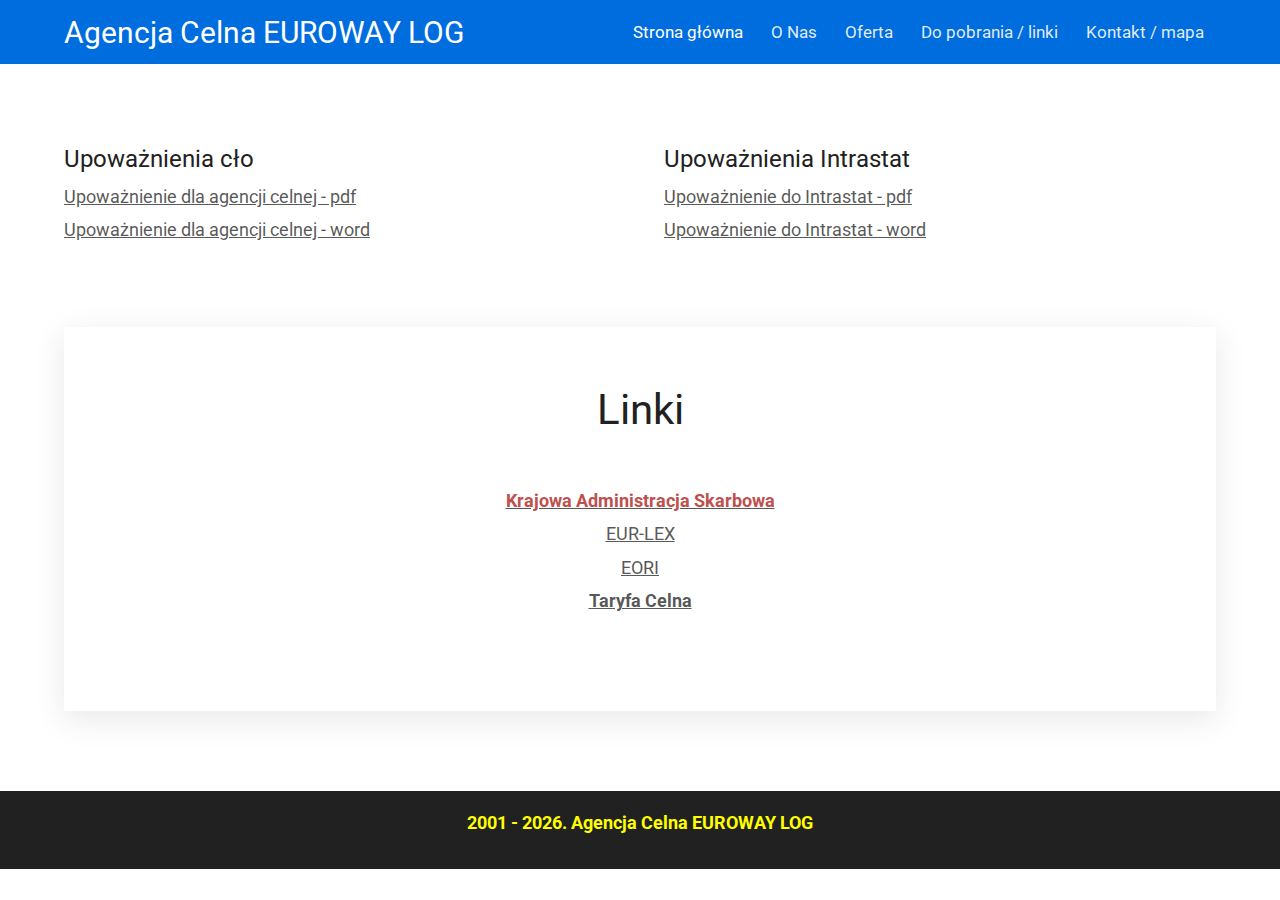
==== commit d1cc4231: "Update" ====
--- a/do-pobrania.html
+++ b/do-pobrania.html
@@ -20,7 +20,7 @@
     <meta property="og:url" content="http://www.euro-way.com.pl/do-pobrania" />
     <meta property="og:title" content="Do pobrania / linki" />
     <meta property="og:description" content="" />
-    <meta property="og:site_name" content="Agencja Celna EURO-WAY" />
+    <meta property="og:site_name" content="Agencja Celna EUROWAY LOG" />
     <meta
       name="viewport"
       content="width=device-width, initial-scale=1, viewport-fit=cover"
@@ -174,7 +174,7 @@
                       <div class="branding__text">
                         <h2 class="branding__site-title">
                           <a href="index.html" class="branding__link">
-                            Agencja Celna EURO-WAY
+                            Agencja Celna EUROWAY LOG
                           </a>
                         </h2>
                       </div>
@@ -332,11 +332,11 @@
 
                             <p class="contentgroup__body">
                               <a
-                                href="http://hosting1965125.online.pro/doc/upowaznienie_UKC.pdf"
+                                href="Upowaznienie.pdf"
                                 target="_blank"
                                 >Upoważnienie dla agencji celnej - pdf</a
                               ><br /><a
-                                href="http://hosting1965125.online.pro/doc/upowaznienie_UKC.doc"
+                                href="Upowaznienie.doc"
                                 target="_blank"
                                 >Upoważnienie dla agencji celnej - word</a
                               ><br />
@@ -373,12 +373,12 @@
 
                             <p class="contentgroup__body">
                               <a
-                                href="http://hosting1965125.online.pro/doc/upow-intrastat.pdf"
+                                href="Upow-intrastat.pdf"
                                 target="_blank"
-                                >Upoważnienie do Intrastat - pdf,</a
+                                >Upoważnienie do Intrastat - pdf</a
                               ><br />
                               <a
-                                href="http://hosting1965125.online.pro/doc/upow-intrastat.doc"
+                                href="Upow-intrastat.doc"
                                 target="_blank"
                                 >Upoważnienie do Intrastat - word</a
                               ><br />
@@ -492,7 +492,7 @@
                     <div class="contentgroup__text-wrapper">
                       <p class="contentgroup__body">
                         <span style="color: rgb(255, 255, 0);"
-                          ><b>2001 - 2020. Agencja Celna EURO-WAY</b></span
+                          ><b>2001 - <script type="text/javascript">document.write(new Date().getFullYear());</script>. Agencja Celna EUROWAY LOG</b></span
                         ><br />
                       </p>
                     </div>
@@ -1402,7 +1402,7 @@
       };
       window["Profile"] = {
         profile: {
-          business: "Agencja Celna EURO-WAY",
+          business: "Agencja Celna EUROWAY LOG",
           headline: "",
           strapline: "",
           companydescription:
@@ -1855,7 +1855,7 @@
             alignmentClass: "center",
             displayParagraph: "true",
             bodyContent:
-              '<span style="color: rgb(255, 255, 0);"><b>2001 - 2020. Agencja Celna EURO-WAY<\/b><\/span><br>',
+              '<span style="color: rgb(255, 255, 0);"><b>2001 - 2020. Agencja Celna EUROWAY LOG<\/b><\/span><br>',
             uniqueId: "nMcB17oqmnMiRj0",
             description: "assets",
             linkUrl: "none",
@@ -2517,7 +2517,7 @@
               alignmentClass: "center",
               displayParagraph: "true",
               bodyContent:
-                '<span style="color: rgb(255, 255, 0);"><b>2001 - 2020. Agencja Celna EURO-WAY<\/b><\/span><br>',
+                '<span style="color: rgb(255, 255, 0);"><b>2001 - 2020. Agencja Celna EUROWAY LOG<\/b><\/span><br>',
               uniqueId: "nMcB17oqmnMiRj0",
               description: "assets",
               linkUrl: "none",
